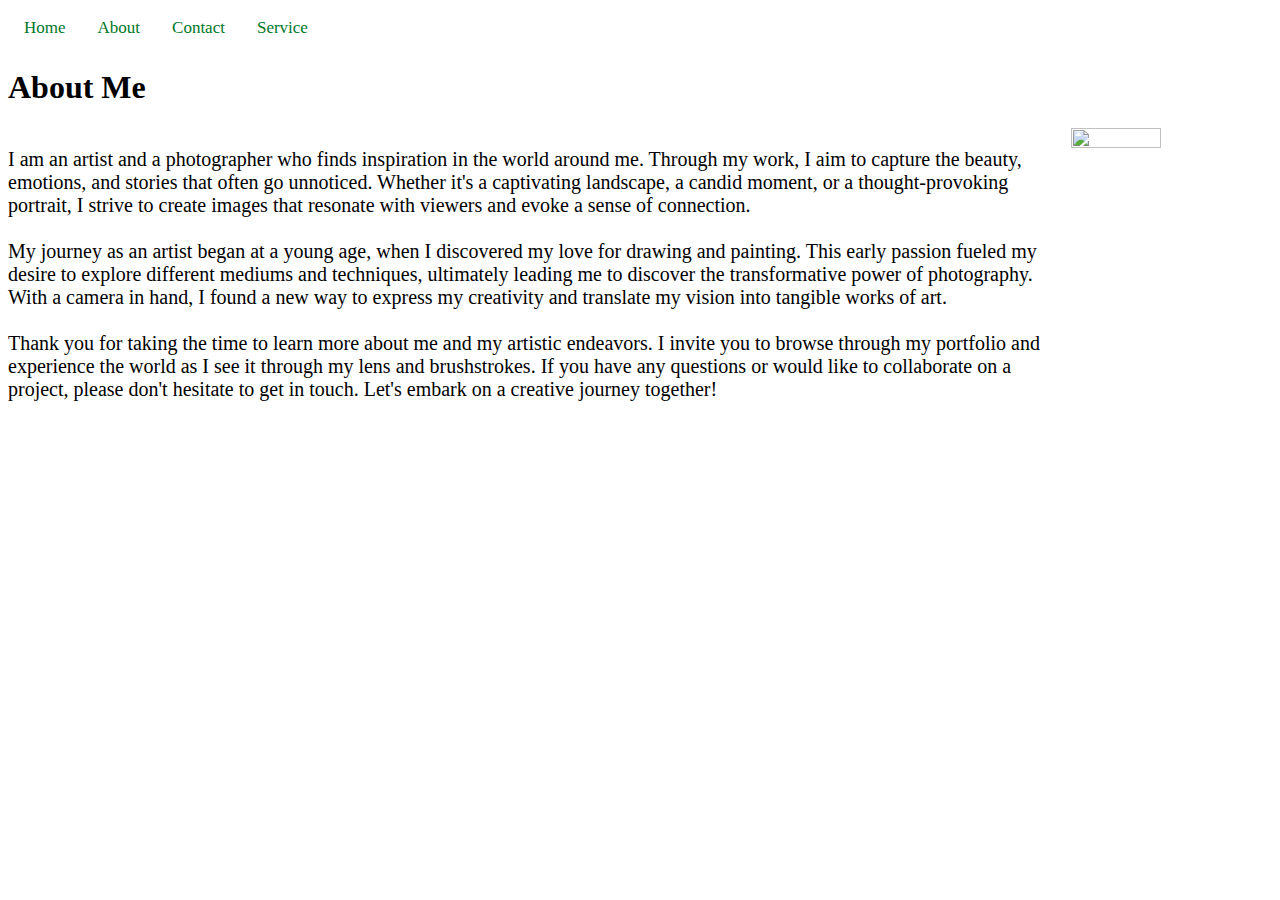
==== about.html @ 2cc6a7a0 "first" ====
<html lang="en">
  <head>
    <meta charset="UTF-8" />
    <meta http-equiv="X-UA-Compatible" content="IE=edge" />
    <meta name="viewport" content="width=device-width, initial-scale=1.0" />
    <link rel="stylesheet" href="styles.css" />
  </head>
  <body>
    <div class="topnav">
      <a class="active" href=file:///C:/Users/athul/OneDrive/Desktop/portfolio/index.html>Home</a>
      <a href="file:///C:/Users/athul/OneDrive/Desktop/portfolio/about.html">About</a>
      <a href="#contact">Contact</a>
      <a href="#service">Service</a>
    </div>  
    <div class="Aboutme">
    <h1>About Me</h1>
   </div>
    <div class="para">
    <p>
      I am an artist and a photographer who finds inspiration in the world around me. Through my work, I aim to capture the beauty, emotions, and stories that often go unnoticed. Whether it's a captivating landscape, a candid moment, or a thought-provoking portrait, I strive to create images that resonate with viewers and evoke a sense of connection.
    <br>
    <br>
      My journey as an artist began at a young age, when I discovered my love for drawing and painting. This early passion fueled my desire to explore different mediums and techniques, ultimately leading me to discover the transformative power of photography. With a camera in hand, I found a new way to express my creativity and translate my vision into tangible works of art.
    <br>
    <br>
      Thank you for taking the time to learn more about me and my artistic endeavors. I invite you to browse through my portfolio and experience the world as I see it through my lens and brushstrokes. If you have any questions or would like to collaborate on a project, please don't hesitate to get in touch. Let's embark on a creative journey together!
    </p>
          <img src="C:\Users\athul\OneDrive\Desktop\portfolio\images\spec.jpg" class="spec" alt="" /> 
          </div>
  </body>
</html>
---- styles.css ----
.img{
  background-size: cover;
  background-position: center;
  background-repeat: no-repeat;
  box-sizing: border-box;
  
}
.spec{
  width: 45%;
  height: 60%;
  display: flex;
  align-items: center;
  left: 100%;
  bottom: 25%;
}.para{
  font-size: 20px;
  display: flex;
  right: 100%;
  left: 10px;
}
.topnav {
    overflow: hidden;
    background-color: #ffffff;
  }
.topnav a {
    float: left;
    color: #007728;
    text-align: center;
    padding: 10px 16px;
    text-decoration: none;
    font-size:17px;   
}
.Aboutme{
  align-items: center;
}
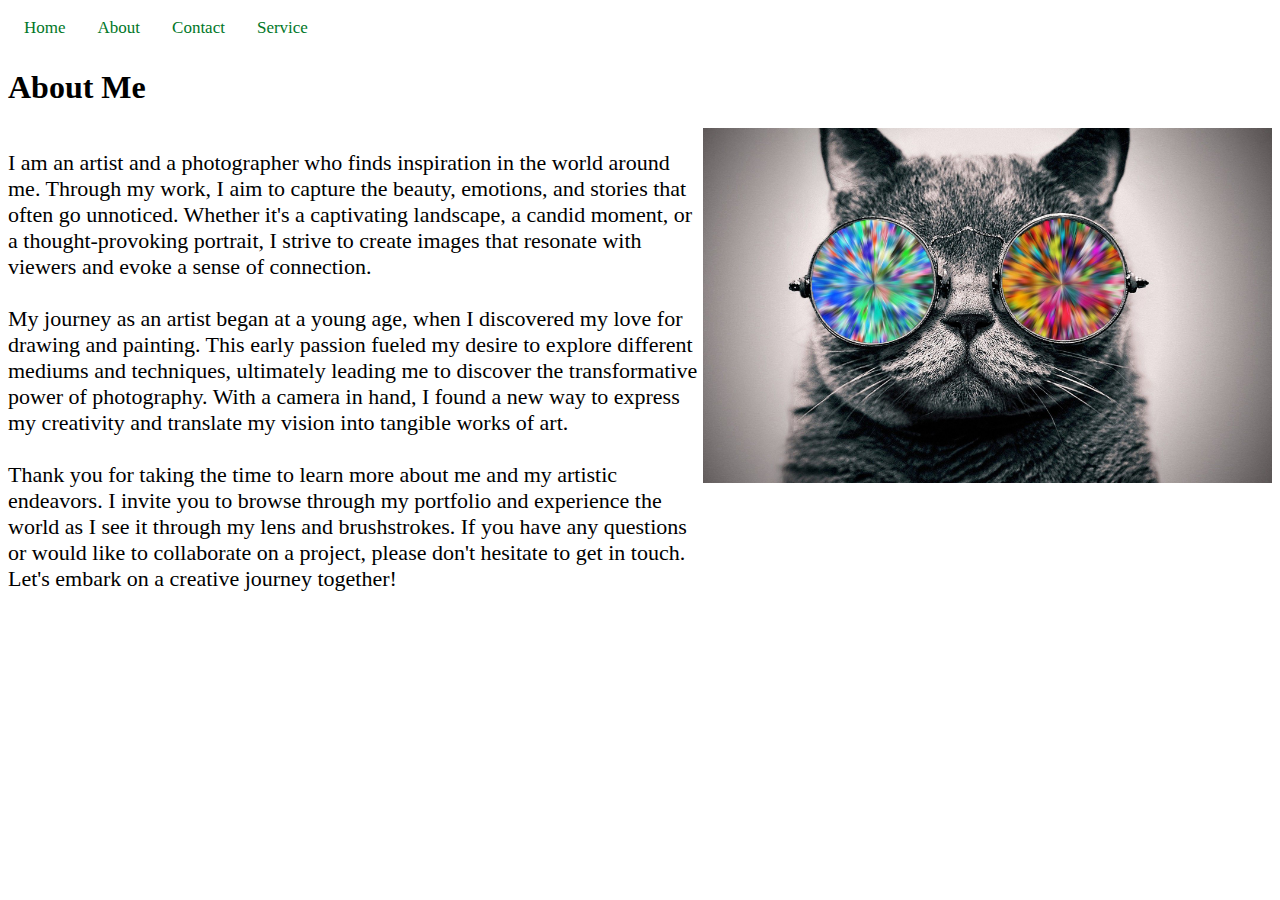
==== commit 47e379e8: "4" ====
--- a/about.html
+++ b/about.html
@@ -7,8 +7,8 @@
   </head>
   <body>
     <div class="topnav">
-      <a class="active" href=file:///C:/Users/athul/OneDrive/Desktop/portfolio/index.html>Home</a>
-      <a href="file:///C:/Users/athul/OneDrive/Desktop/portfolio/about.html">About</a>
+      <a class="active" href="./index.html">Home</a>
+      <a href="./about.html">About</a>
       <a href="#contact">Contact</a>
       <a href="#service">Service</a>
     </div>  
@@ -25,7 +25,7 @@
     <br>
       Thank you for taking the time to learn more about me and my artistic endeavors. I invite you to browse through my portfolio and experience the world as I see it through my lens and brushstrokes. If you have any questions or would like to collaborate on a project, please don't hesitate to get in touch. Let's embark on a creative journey together!
     </p>
-          <img src="C:\Users\athul\OneDrive\Desktop\portfolio\images\spec.jpg" class="spec" alt="" /> 
+          <img src="./images/spec.jpg" class="spec" alt="" /> 
           </div>
   </body>
 </html>--- a/styles.css
+++ b/styles.css
@@ -1,4 +1,6 @@
 .img{
+  width: 100%;
+  height: 200%;
   background-size: cover;
   background-position: center;
   background-repeat: no-repeat;
@@ -11,9 +13,8 @@
   display: flex;
   align-items: center;
   left: 100%;
-  bottom: 25%;
 }.para{
-  font-size: 20px;
+  font-size: 22px;
   display: flex;
   right: 100%;
   left: 10px;
